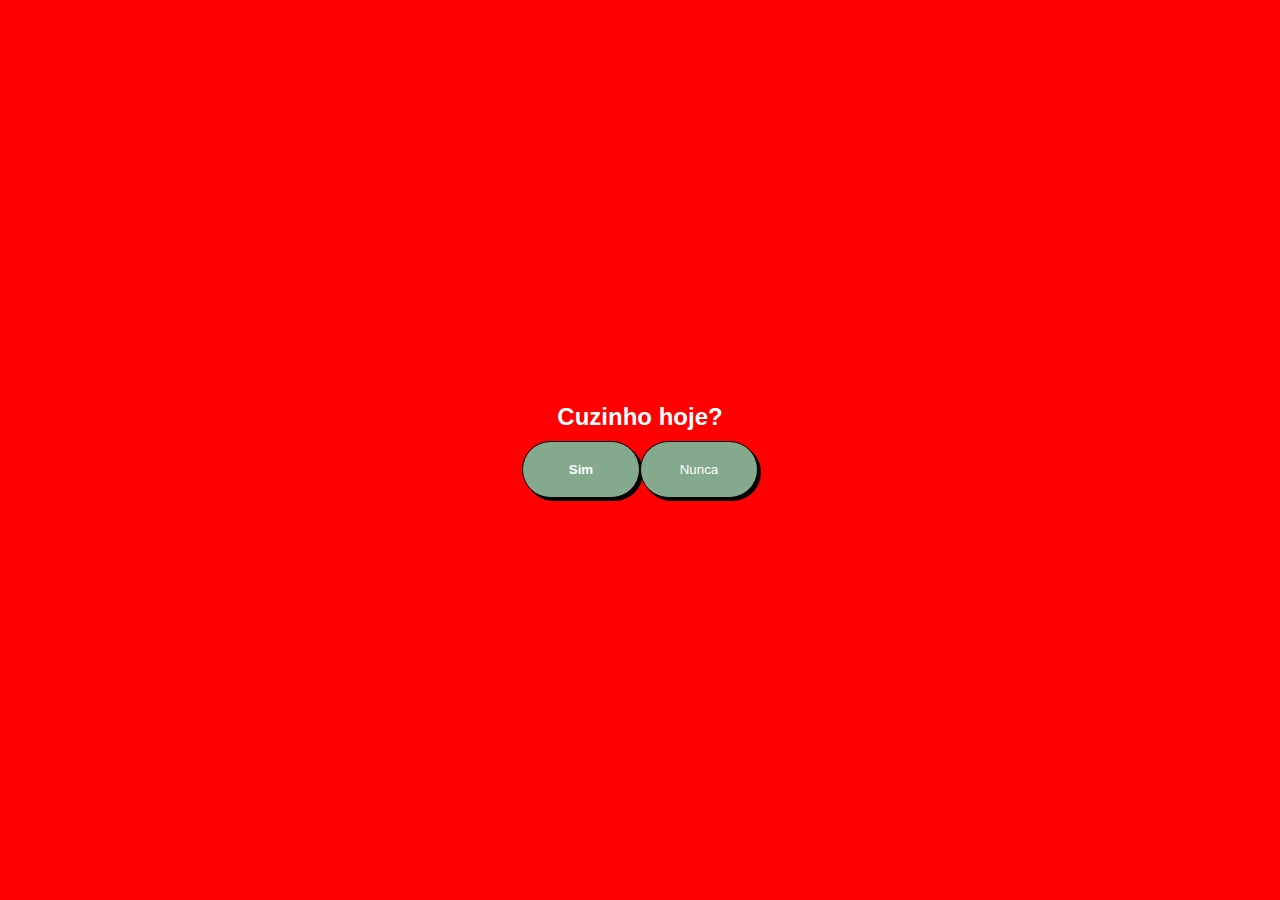
==== index.html @ 0c287b4a "troca de nome" ====
<!DOCTYPE html>
<html lang="en">
<head>
  <meta charset="UTF-8">
  <meta http-equiv="X-UA-Compatible" content="IE=edge">
  <meta name="viewport" content="width=device-width, initial-scale=1.0">
  <title>muito importante</title>
  <link rel="stylesheet" href="cuzinho.css">
</head>
<body>
  <main>
      <section class="tudo">
        <h1 align= "center"><b>Cuzinho hoje?</b></h1>
        <button class="Sim" onclick="Sim()"><b>Sim</b></div>
        <button class="Nao" id="2" onmousemove="Nao(id)">Nunca</div>
    </section>
  </main>
  <script src="cuzinho.js"></script>
</body>
</html>
---- cuzinho.css ----
@charset "UTF-8";
@import url('https://fonts.googleapis.com/css2?family=Dosis:wght@600&display=swap');


* {
  margin: 0px;
  padding: 0px;
  box-sizing: content-box;
}

body {
    color: white;
    height: 100vh;
    background-image: linear-gradient(to top, #2f3e46, #354f52, #2f3e46);
    display: flex;
    justify-content: center;
    align-items: center;
    font-family: 'Montserrat', sans-serif;
}

main {
  background-color: #ff0000;
  width: 100%;
  height: 100%;
  display: flex;
  flex-direction: column;
}

h1 {
  font-size: 1.5em;
}

h2 {
  font-size: 1em;
  margin-top: 10px;
}

section {
  margin-top: 10px;
}

button {
    color: white;
    margin: auto;
    min-width: 100px;
    max-width: 100px;
    padding: 20px 8px;
    border: 1px solid black;
    background-color: #84a98c;
    border-radius: 100px;
    margin-top: 10px;
    cursor: pointer;
    box-shadow: 3px 3px 0px black;
    text-align: center;
}

.tudo {
    margin: auto;
}
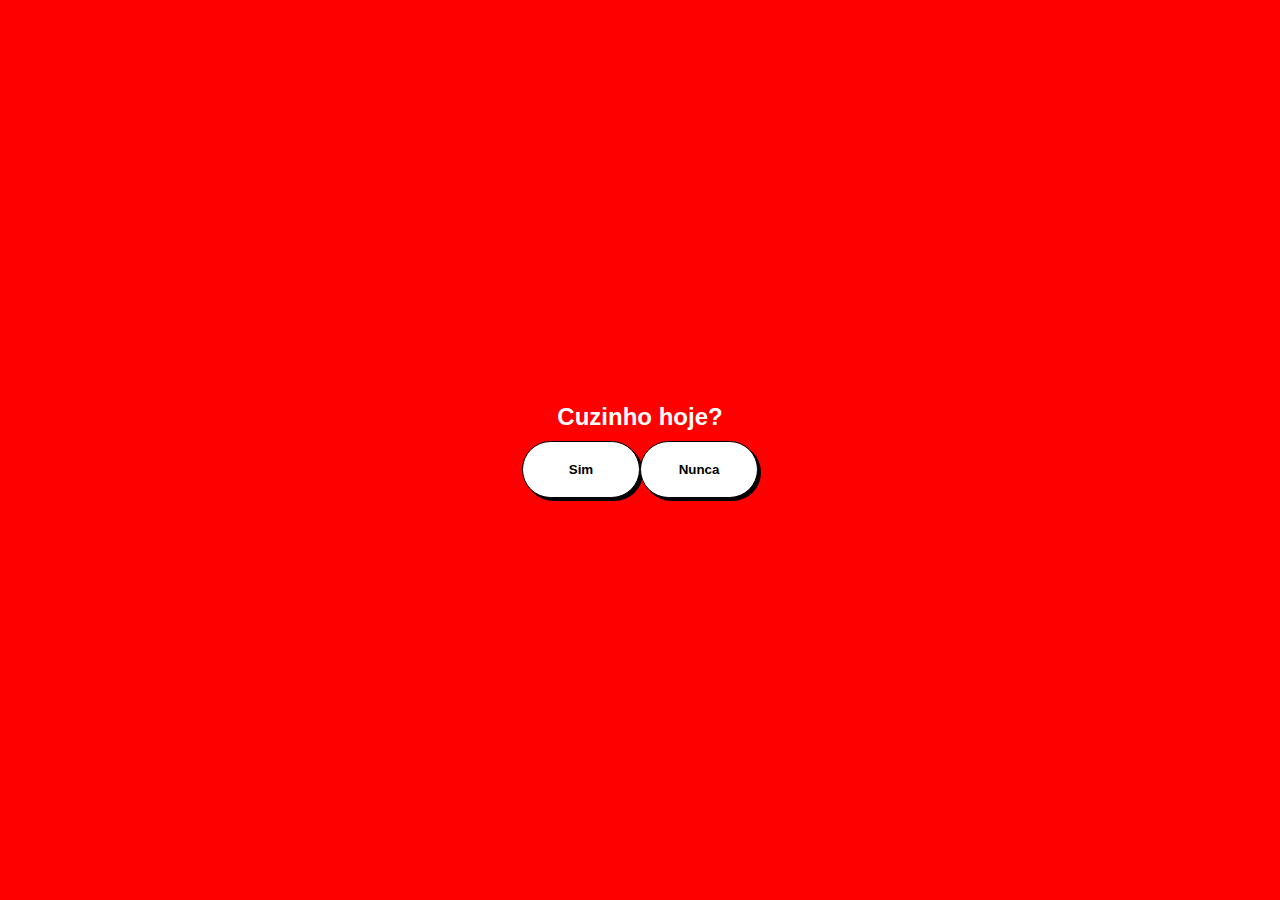
==== commit bebe85a7: "Update index.html" ====
--- a/index.html
+++ b/index.html
@@ -5,16 +5,16 @@
   <meta http-equiv="X-UA-Compatible" content="IE=edge">
   <meta name="viewport" content="width=device-width, initial-scale=1.0">
   <title>muito importante</title>
-  <link rel="stylesheet" href="cuzinho.css">
+  <link rel="stylesheet" href="styles.css">
 </head>
 <body>
   <main>
       <section class="tudo">
         <h1 align= "center"><b>Cuzinho hoje?</b></h1>
         <button class="Sim" onclick="Sim()"><b>Sim</b></div>
-        <button class="Nao" id="2" onmousemove="Nao(id)">Nunca</div>
+        <button class="Nao" id="2" onmousemove="Nao(id)"><b>Nunca</b></div>
     </section>
   </main>
-  <script src="cuzinho.js"></script>
+  <script src="script.js"></script>
 </body>
-</html>+</html>
--- a/styles.css
+++ b/styles.css
@@ -0,0 +1,58 @@
+@charset "UTF-8";
+@import url('https://fonts.googleapis.com/css2?family=Dosis:wght@600&display=swap');
+
+
+* {
+  margin: 0px;
+  padding: 0px;
+  box-sizing: content-box;
+}
+
+body {
+    color: white;
+    height: 100vh;
+    display: flex;
+    justify-content: center;
+    align-items: center;
+    font-family: 'Montserrat', sans-serif;
+}
+
+main {
+  background-color: #ff0000;
+  width: 100%;
+  height: 100%;
+  display: flex;
+  flex-direction: column;
+}
+
+h1 {
+  font-size: 1.5em;
+}
+
+h2 {
+  font-size: 1em;
+  margin-top: 10px;
+}
+
+section {
+  margin-top: 10px;
+}
+
+button {
+    color: black;
+    margin: auto;
+    min-width: 100px;
+    max-width: 100px;
+    padding: 20px 8px;
+    border: 1px solid black;
+    background-color: white;
+    border-radius: 100px;
+    margin-top: 10px;
+    cursor: pointer;
+    box-shadow: 3px 3px 0px black;
+    text-align: center;
+}
+
+.tudo {
+    margin: auto;
+}
